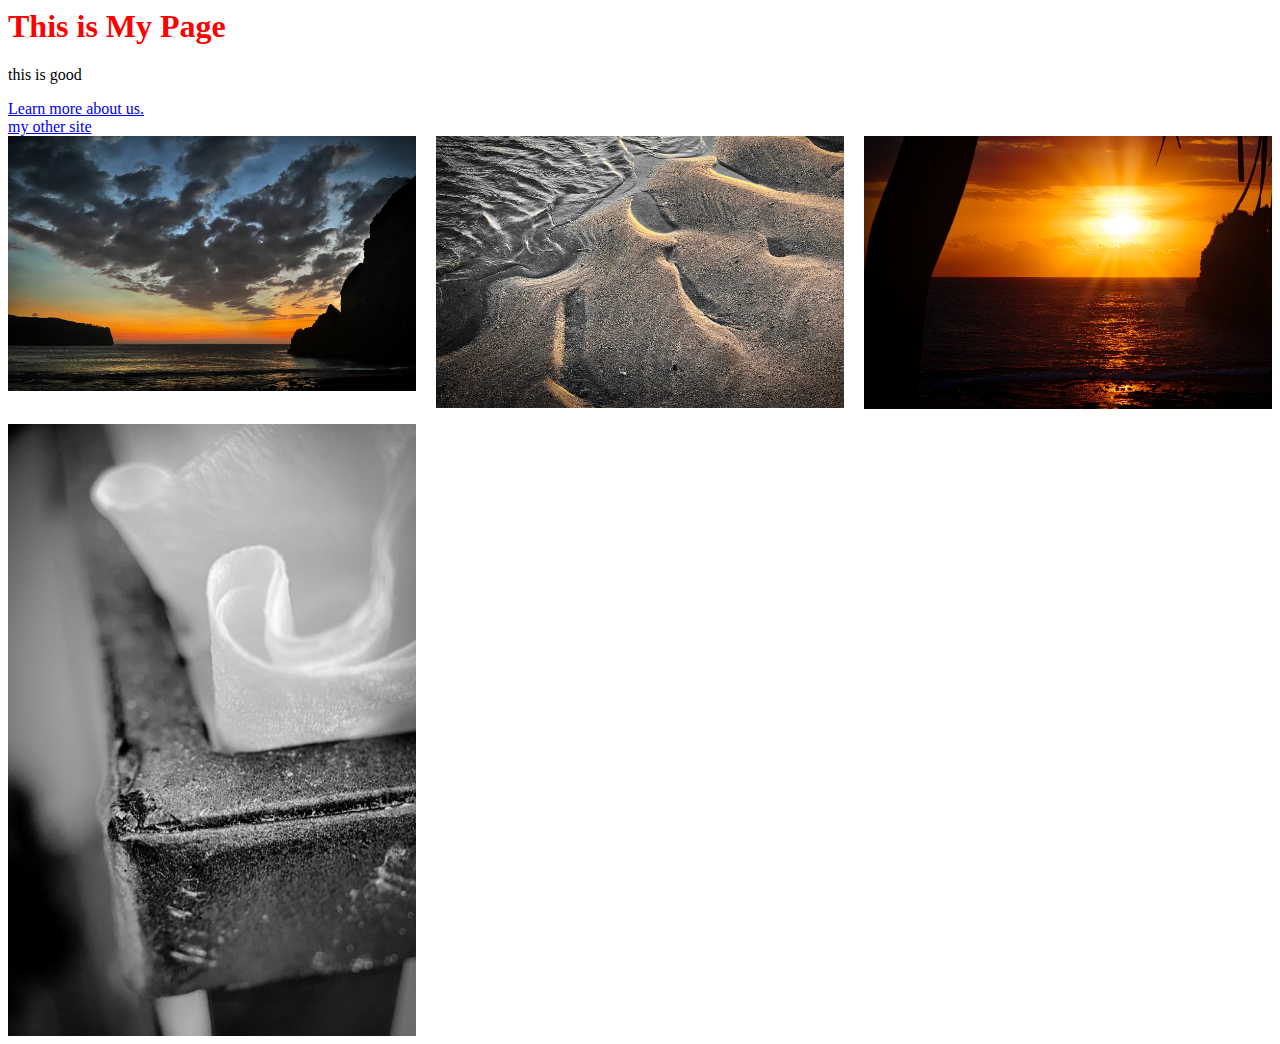
==== index.html @ 2bc74b25 "my first commit" ====
<html lang="en">

<head>
  <meta charset="UTF-8">
  <meta http-equiv="X-UA-Compatible" content="IE=edge">
  <meta name="viewport" content="width=device-width, initial-scale=1.0">
  <title>My Page</title>
  <link rel="stylesheet" href="style.css">
</head>

<body>
  <h1>This is My Page</h1>
  <p>this is good</p>
  <a href="about.html">Learn more about us.</a><br>
  <a href="https://leohorthy.com/">my other site</a><br>
  <div class="photos">
    <img src="images/lawar_sunset-small.jpg" alt="A nice sunset">
    <img src="images/echos_of_entropy.jpeg" alt="Sand and Water">
    <img src="images/sultry.jpeg" alt="A nice sunset">
    <img src="images/intersection.jpeg" alt="At a juncture">
  </div>
</body>

</html>
---- style.css ----
h1 {
  color:red;
}

.photos img {
  width: 100%;
}

.photos {
  display: grid;
  grid-template-columns: 1fr 1fr 1fr;
  grid-column-gap: 20px;
  grid-row-gap: 15px;
}
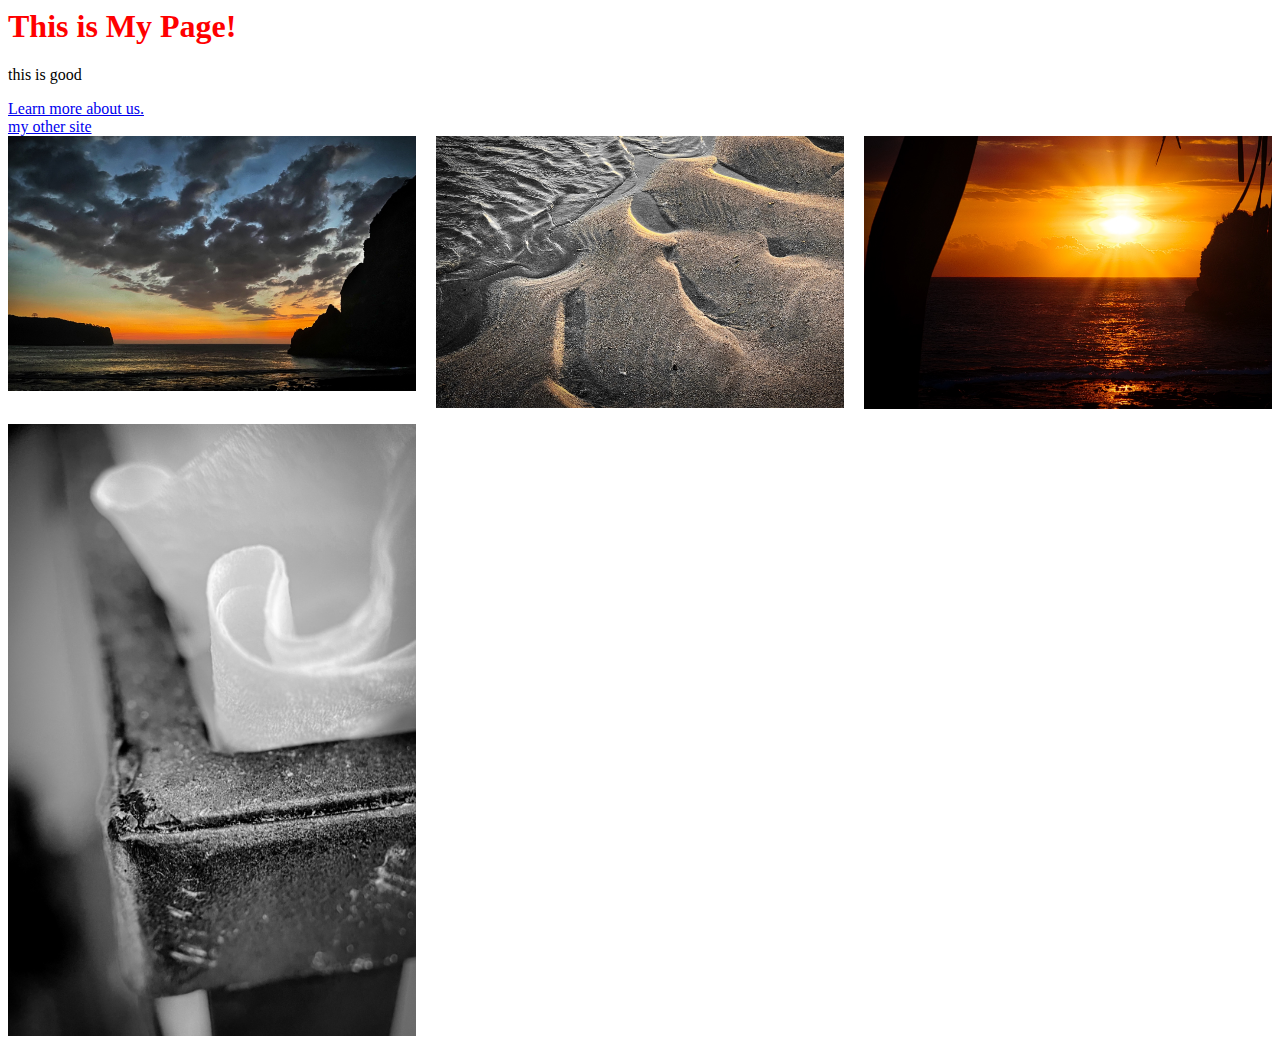
==== commit ab29cf89: "Changed index main header" ====
--- a/index.html
+++ b/index.html
@@ -9,7 +9,7 @@
 </head>
 
 <body>
-  <h1>This is My Page</h1>
+  <h1>This is My Page!</h1>
   <p>this is good</p>
   <a href="about.html">Learn more about us.</a><br>
   <a href="https://leohorthy.com/">my other site</a><br>
